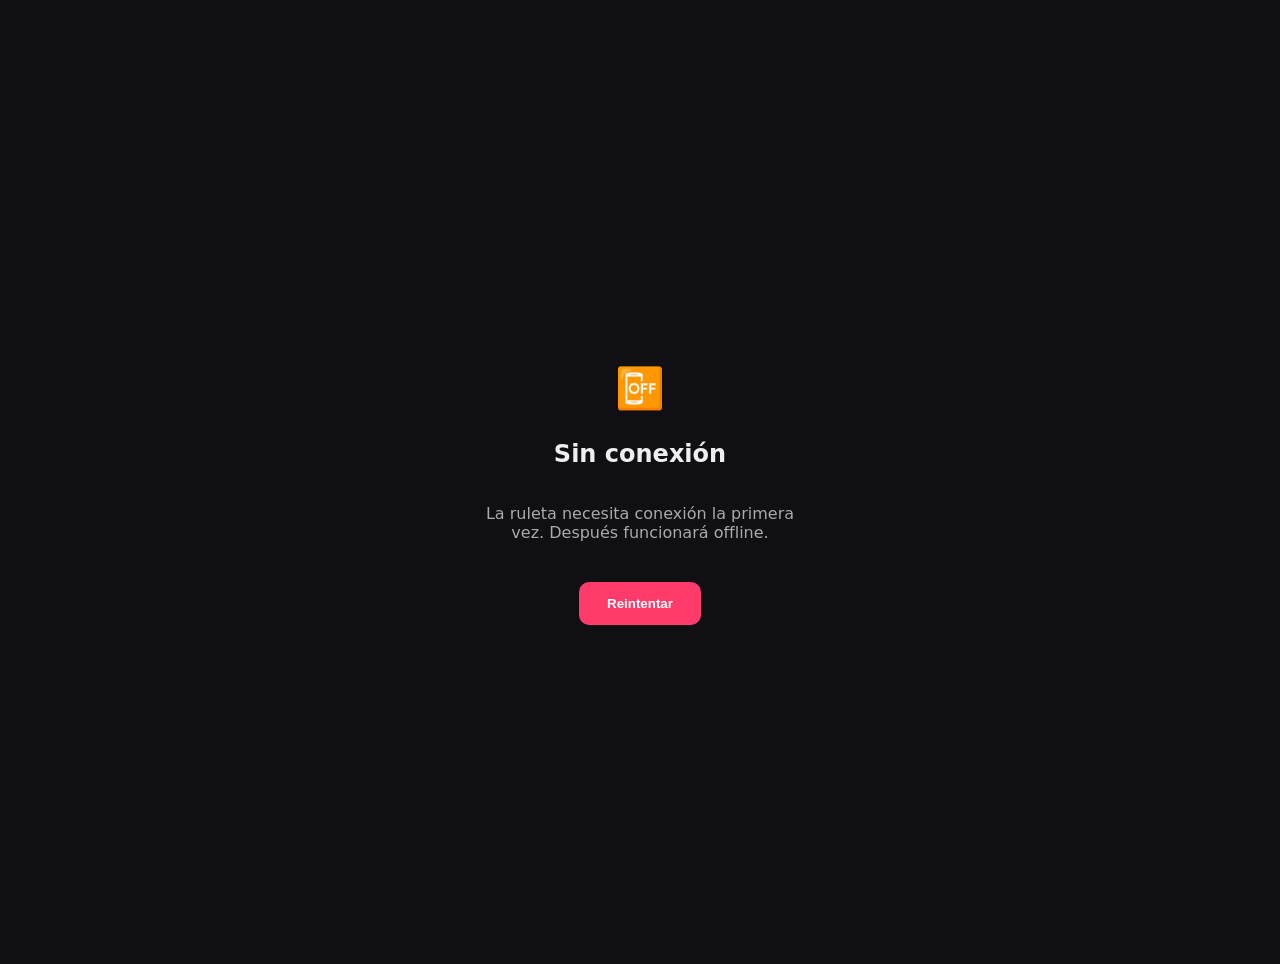
==== offline.html @ e6b9694e "first-commit" ====
<!DOCTYPE html>
<html lang="es">
<head>
  <meta charset="UTF-8">
  <meta name="viewport" content="width=device-width, initial-scale=1.0">
  <title>Sin conexión — Ruleta</title>
  <style>
    body {
      background: #0f0f14; color: #eee;
      font-family: system-ui, sans-serif;
      min-height: 100vh;
      display: flex; flex-direction: column;
      align-items: center; justify-content: center;
      text-align: center; padding: 24px;
    }
    h1 { font-size: 2.5rem; margin-bottom: 8px; }
    p { color: #aaa; max-width: 320px; }
    button {
      margin-top: 24px; padding: 14px 28px;
      background: #ff3b6b; color: white;
      border: none; border-radius: 10px;
      font-weight: 700; cursor: pointer;
    }
  </style>
</head>
<body>
  <h1>📴</h1>
  <h2>Sin conexión</h2>
  <p>La ruleta necesita conexión la primera vez. Después funcionará offline.</p>
  <button onclick="location.reload()">Reintentar</button>
</body>
</html>
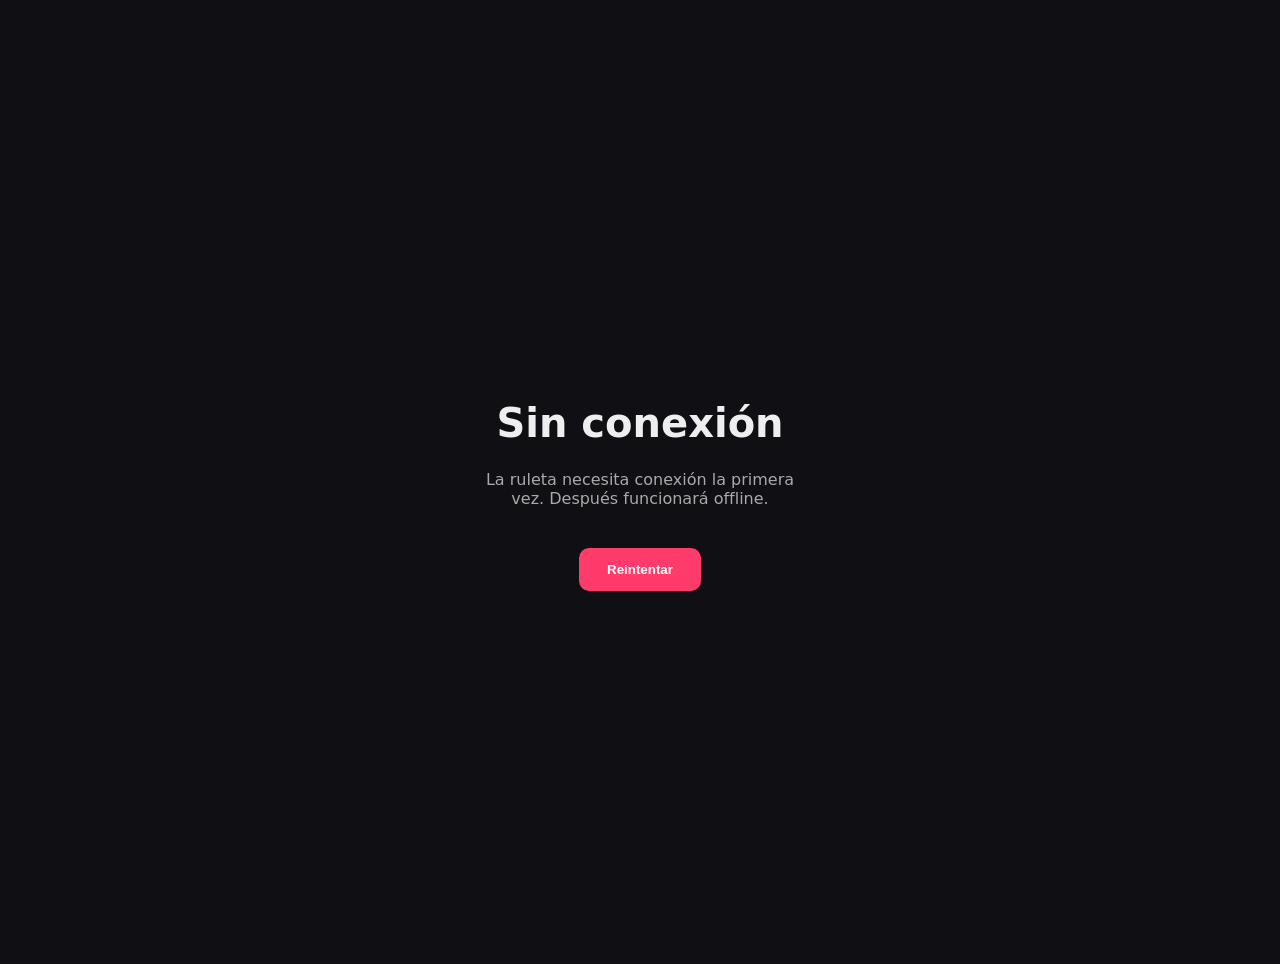
==== commit 16bc426b: "create-component-save" ====
--- a/offline.html
+++ b/offline.html
@@ -5,27 +5,14 @@
   <meta name="viewport" content="width=device-width, initial-scale=1.0">
   <title>Sin conexión — Ruleta</title>
   <style>
-    body {
-      background: #0f0f14; color: #eee;
-      font-family: system-ui, sans-serif;
-      min-height: 100vh;
-      display: flex; flex-direction: column;
-      align-items: center; justify-content: center;
-      text-align: center; padding: 24px;
-    }
+    body { background: #0f0f14; color: #eee; font-family: system-ui, sans-serif; min-height: 100vh; display: flex; flex-direction: column; align-items: center; justify-content: center; text-align: center; padding: 24px; }
     h1 { font-size: 2.5rem; margin-bottom: 8px; }
     p { color: #aaa; max-width: 320px; }
-    button {
-      margin-top: 24px; padding: 14px 28px;
-      background: #ff3b6b; color: white;
-      border: none; border-radius: 10px;
-      font-weight: 700; cursor: pointer;
-    }
+    button { margin-top: 24px; padding: 14px 28px; background: #ff3b6b; color: white; border: none; border-radius: 10px; font-weight: 700; cursor: pointer; }
   </style>
 </head>
 <body>
-  <h1>📴</h1>
-  <h2>Sin conexión</h2>
+  <h1>Sin conexión</h1>
   <p>La ruleta necesita conexión la primera vez. Después funcionará offline.</p>
   <button onclick="location.reload()">Reintentar</button>
 </body>
